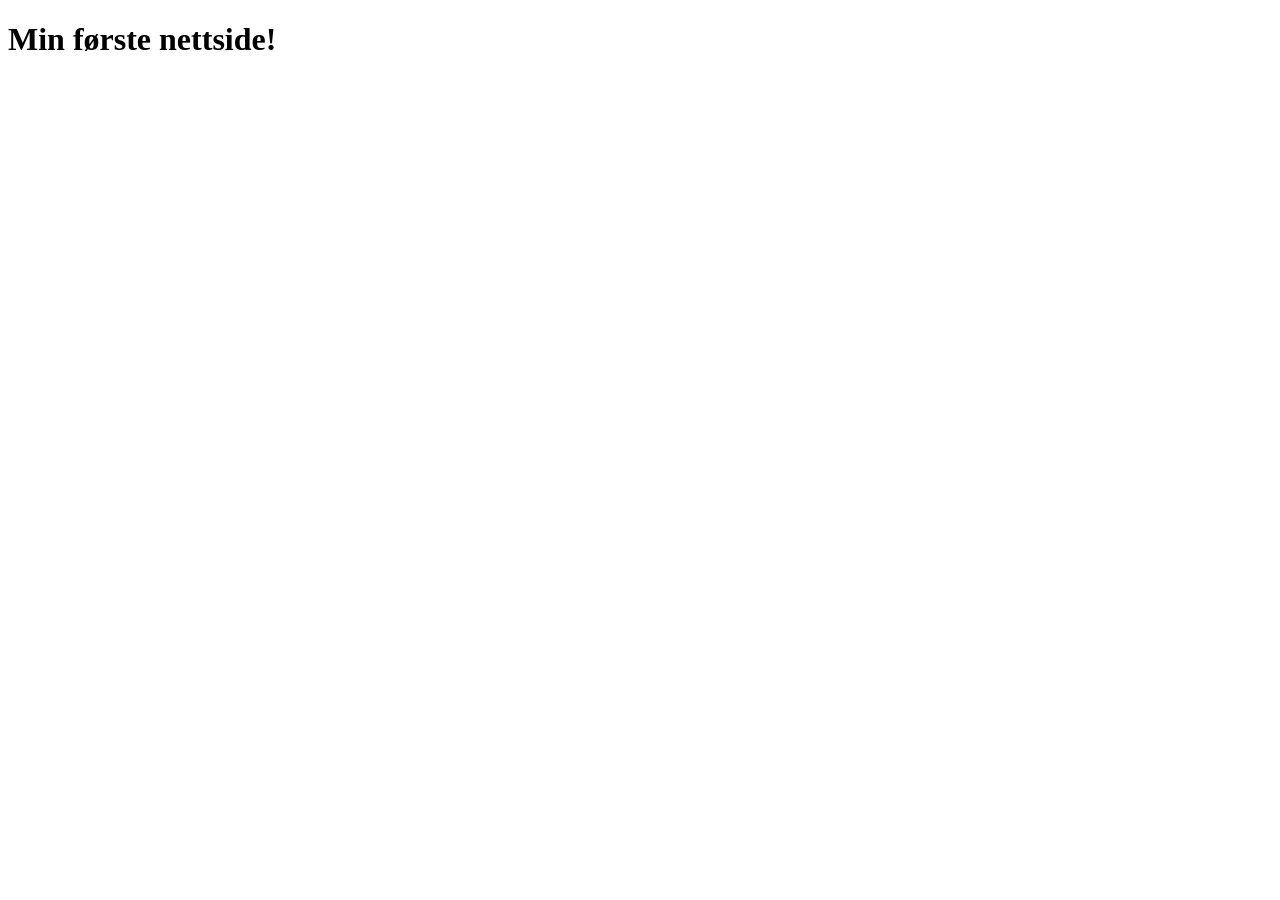
==== oppgaver/index.html @ 14749c9c "Kopi av filer Kopiert oppgaver og startkode" ====
<!--Legg til all nødvendig kode i head-->
<!DOCTYPE html>
<html lang="en">
    <head>
       <!--Her skal det kode-->
    </head>
    <body>
        <h1>Min første nettside!</h1>
    </body>
    </html>
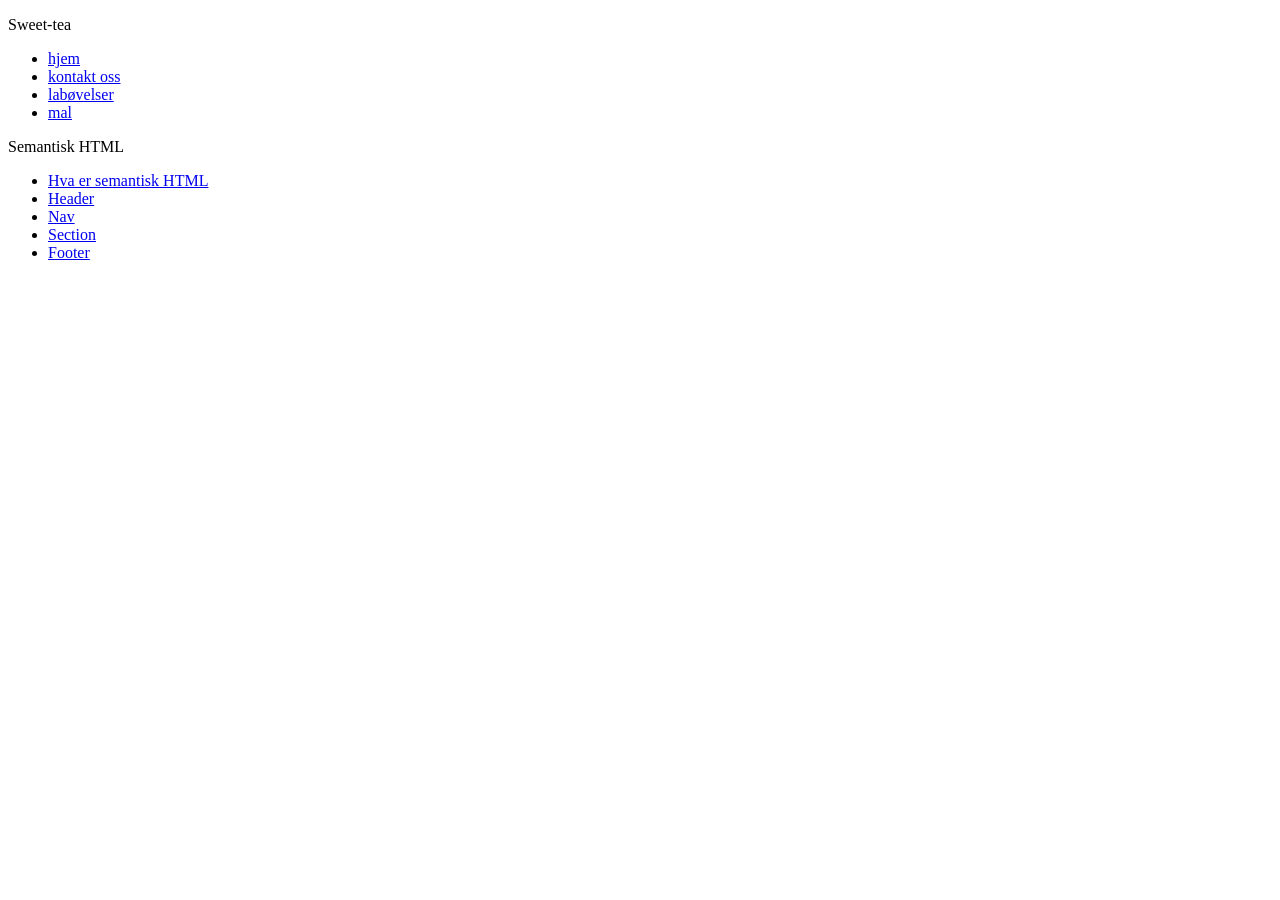
==== commit 6d4c5524: "Liste Lister med semantisk html" ====
--- a/oppgaver/index.html
+++ b/oppgaver/index.html
@@ -1,10 +1,32 @@
-<!--Legg til all nødvendig kode i head-->
 <!DOCTYPE html>
-<html lang="en">
-    <head>
-       <!--Her skal det kode-->
-    </head>
-    <body>
-        <h1>Min første nettside!</h1>
-    </body>
-    </html>+<html lang="nb-NO">
+<head>
+    <meta charset="UTF-8">
+    <meta name="viewport" content="width=device-width, initial-scale=1.0">
+    <title>forside</title>
+</head>
+<body>
+    <header>
+        <p>Sweet-tea</p>
+        <nav>
+            <ul>
+                <li><a href="index.html">hjem</a></li>
+                <li><a href="https://www.w3schools.com/html/html_id.asp">kontakt oss</a></li>
+                <li><a href="labøvelse.html">labøvelser</a></li>
+                <li><a href="gjenbrukbarmal.html">mal</a></li>
+            </ul>
+        </nav>
+    </header>
+
+    <section>
+        <p>Semantisk HTML</p>
+        <ul>
+            <li><a href="https://lms.webtricks.blog/kurs/webutvikling/html/semantisk-html-(html-5)#ha6590f852bbd">Hva er semantisk HTML</a></li>
+            <li><a href="https://lms.webtricks.blog/kurs/webutvikling/html/semantisk-html-(html-5)#h180a5fd8ad23">Header</a></li>
+            <li><a href="https://lms.webtricks.blog/kurs/webutvikling/html/semantisk-html-(html-5)#h72bee9437bd1">Nav</a></li>
+            <li><a href="https://lms.webtricks.blog/kurs/webutvikling/html/semantisk-html-(html-5)#h1899a8611f79">Section</a></li>
+            <li><a href="https://lms.webtricks.blog/kurs/webutvikling/html/semantisk-html-(html-5)#h2ac8369b244f">Footer</a></li>
+        </ul>
+    </section>
+</body>
+</html>
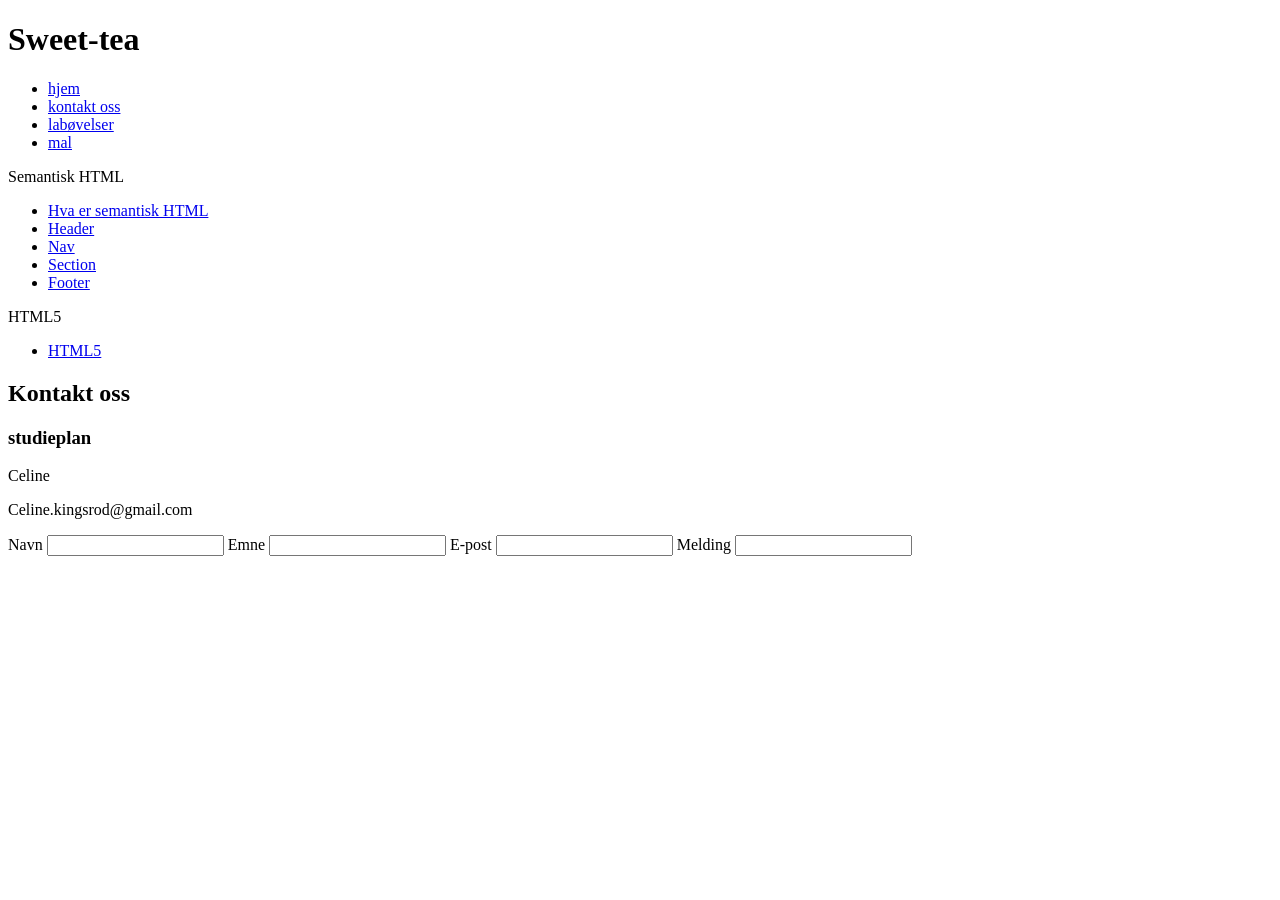
==== commit e980a35f: "Footer" ====
--- a/oppgaver/index.html
+++ b/oppgaver/index.html
@@ -7,11 +7,11 @@
 </head>
 <body>
     <header>
-        <p>Sweet-tea</p>
+        <h1>Sweet-tea</h1>
         <nav>
             <ul>
                 <li><a href="index.html">hjem</a></li>
-                <li><a href="https://www.w3schools.com/html/html_id.asp">kontakt oss</a></li>
+                <li><a href="#kontakt">kontakt oss</a></li>
                 <li><a href="labøvelse.html">labøvelser</a></li>
                 <li><a href="gjenbrukbarmal.html">mal</a></li>
             </ul>
@@ -28,5 +28,32 @@
             <li><a href="https://lms.webtricks.blog/kurs/webutvikling/html/semantisk-html-(html-5)#h2ac8369b244f">Footer</a></li>
         </ul>
     </section>
+    <section>
+        <p>HTML5</p>
+        <ul>
+            <li><a href="https://www.google.com/search?q=HTML5&client=ms-android-xiaomi-terr2-rso2&sca_esv=cf088e5295e5da06&biw=1440&bih=778&sxsrf=APpeQntuB7Z3RRHkS_dg4LitcGxIIRKD8Q%3A1788785710502&ei=LrSeapiQHrqnwPAPgM-o2A8&uact=5&oq=HTML5&gs_lp=[base64]&sclient=gws-wiz-serp">HTML5</a></li>
+        </ul>
+    </section>
+
+    <section>
+        <article>
+            <h2>Kontakt oss</h2>
+            <h3>studieplan</h3>
+        </article>
+    </section>
+
+    <footer id="Kontakt">
+        <p>Celine</p>
+        <p>Celine.kingsrod@gmail.com</p>
+        <label for="Navn">Navn</label>
+        <input type="text" id="Navn">
+        <label for="Emne">Emne</label>
+        <input type="text" id="Emne">
+        <label for="E-post">E-post</label>
+        <input type="email" id="E-post">
+        <label for="Melding">Melding</label>
+        <input type="text" id="Melding">
+    </footer>
+
 </body>
 </html>
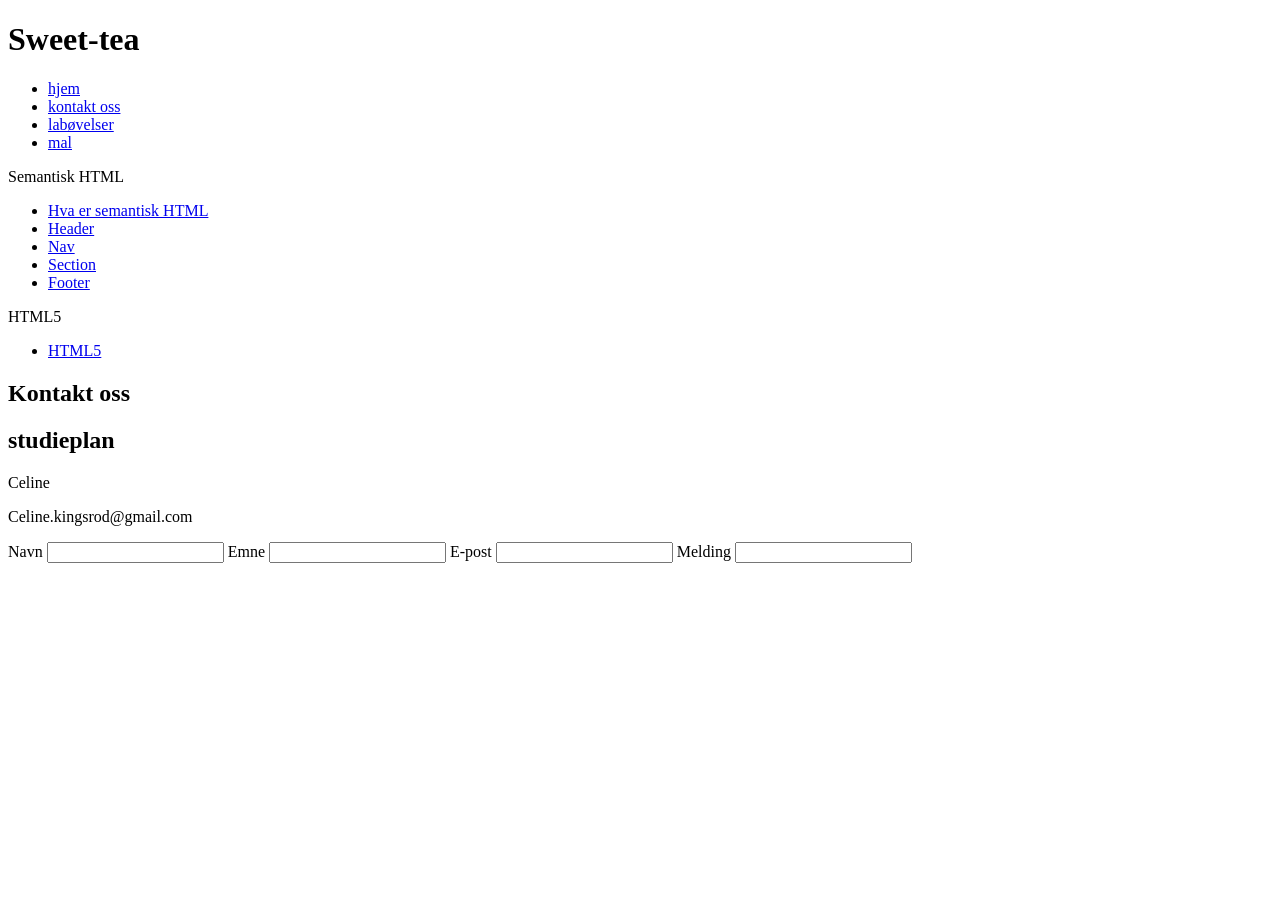
==== commit e8f5e744: "Ferdig oppgave Lage Forside og labøvelse oversikts tabell" ====
--- a/oppgaver/index.html
+++ b/oppgaver/index.html
@@ -11,34 +11,39 @@
         <nav>
             <ul>
                 <li><a href="index.html">hjem</a></li>
-                <li><a href="#kontakt">kontakt oss</a></li>
+                <li><a href="#Kontakt">kontakt oss</a></li>
                 <li><a href="labøvelse.html">labøvelser</a></li>
                 <li><a href="gjenbrukbarmal.html">mal</a></li>
             </ul>
         </nav>
     </header>
 
-    <section>
-        <p>Semantisk HTML</p>
-        <ul>
-            <li><a href="https://lms.webtricks.blog/kurs/webutvikling/html/semantisk-html-(html-5)#ha6590f852bbd">Hva er semantisk HTML</a></li>
-            <li><a href="https://lms.webtricks.blog/kurs/webutvikling/html/semantisk-html-(html-5)#h180a5fd8ad23">Header</a></li>
-            <li><a href="https://lms.webtricks.blog/kurs/webutvikling/html/semantisk-html-(html-5)#h72bee9437bd1">Nav</a></li>
-            <li><a href="https://lms.webtricks.blog/kurs/webutvikling/html/semantisk-html-(html-5)#h1899a8611f79">Section</a></li>
-            <li><a href="https://lms.webtricks.blog/kurs/webutvikling/html/semantisk-html-(html-5)#h2ac8369b244f">Footer</a></li>
-        </ul>
-    </section>
-    <section>
-        <p>HTML5</p>
-        <ul>
-            <li><a href="https://www.google.com/search?q=HTML5&client=ms-android-xiaomi-terr2-rso2&sca_esv=cf088e5295e5da06&biw=1440&bih=778&sxsrf=APpeQntuB7Z3RRHkS_dg4LitcGxIIRKD8Q%3A1788785710502&ei=LrSeapiQHrqnwPAPgM-o2A8&uact=5&oq=HTML5&gs_lp=[base64]&sclient=gws-wiz-serp">HTML5</a></li>
-        </ul>
-    </section>
+    <aside>
+        <section>
+            <p>Semantisk HTML</p>
+            <ul>
+                <li><a href="https://lms.webtricks.blog/kurs/webutvikling/html/semantisk-html-(html-5)#ha6590f852bbd">Hva er semantisk HTML</a></li>
+                <li><a href="https://lms.webtricks.blog/kurs/webutvikling/html/semantisk-html-(html-5)#h180a5fd8ad23">Header</a></li>
+                <li><a href="https://lms.webtricks.blog/kurs/webutvikling/html/semantisk-html-(html-5)#h72bee9437bd1">Nav</a></li>
+                <li><a href="https://lms.webtricks.blog/kurs/webutvikling/html/semantisk-html-(html-5)#h1899a8611f79">Section</a></li>
+                <li><a href="https://lms.webtricks.blog/kurs/webutvikling/html/semantisk-html-(html-5)#h2ac8369b244f">Footer</a></li>
+            </ul>
+        </section>
+        <section>
+            <p>HTML5</p>
+            <ul>
+                <li><a href="https://www.google.com/search?q=HTML5&client=ms-android-xiaomi-terr2-rso2&sca_esv=cf088e5295e5da06&biw=1440&bih=778&sxsrf=APpeQntuB7Z3RRHkS_dg4LitcGxIIRKD8Q%3A1788785710502&ei=LrSeapiQHrqnwPAPgM-o2A8&uact=5&oq=HTML5&gs_lp=[base64]&sclient=gws-wiz-serp">HTML5</a></li>
+            </ul>
+        </section>
+    </aside>
 
     <section>
         <article>
             <h2>Kontakt oss</h2>
-            <h3>studieplan</h3>
+            
+        </article>
+        <article>
+            <h2>studieplan</h2>
         </article>
     </section>
 
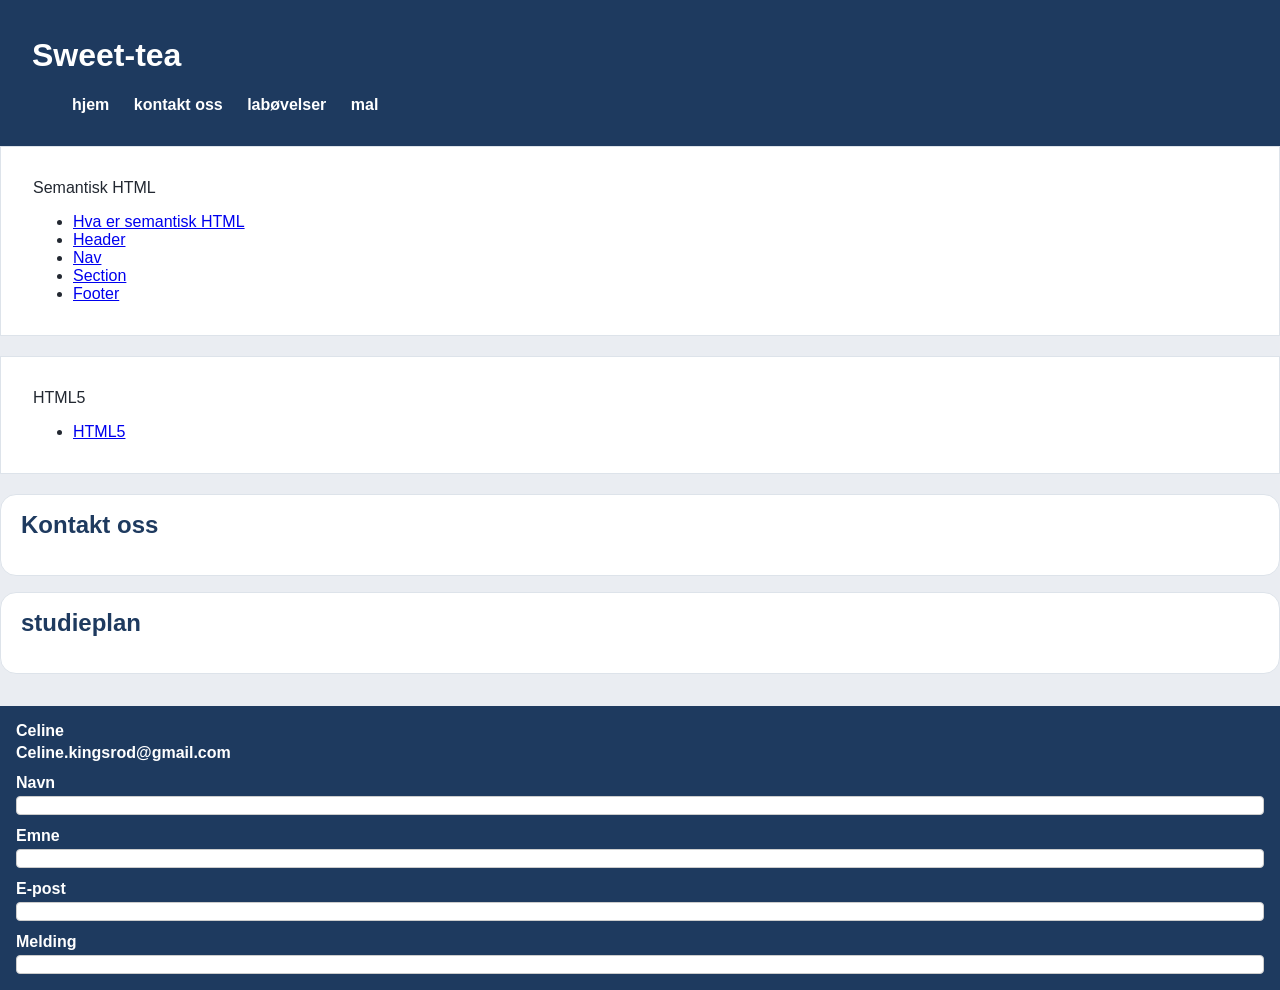
==== commit 319950af: "s" ====
--- a/oppgaver/index.html
+++ b/oppgaver/index.html
@@ -4,6 +4,7 @@
     <meta charset="UTF-8">
     <meta name="viewport" content="width=device-width, initial-scale=1.0">
     <title>forside</title>
+    <link rel="stylesheet" href="style.css">
 </head>
 <body>
     <header>
--- a/oppgaver/style.css
+++ b/oppgaver/style.css
@@ -0,0 +1,123 @@
+*{
+    box-sizing: border-box;
+}
+
+body {
+    margin: 0;
+    font-family: 'Segoe UI', Arial, sans-serif;
+    background-color: #eaedf2;
+    color: #222831;
+}
+
+/* Header og navigasjon*/
+
+header {
+    background-color: #1e3a5f;
+    padding: 1rem 2rem;
+    color: #ffffff; 
+
+        span {
+        font-size: 1,5rem;
+        font-weight: bold;
+        letter-spacing: 1px;
+    }
+
+    nav {
+        ul {
+            list-style: none;
+            li {
+                display: inline-block;
+                margin-right: 20px;
+                a {
+                    color: #ffffff;
+                    text-decoration: none;
+                    font-weight: bold;
+                    &:hover {
+                        text-decoration: underline;
+                    }
+                }
+            }
+        }
+    }
+}
+
+/* Hovedinnhold */
+
+main {
+    max-width: 900px;
+    margin: 32px auto;
+    padding: 0 24px;
+}
+
+article {
+    background-color: #ffffff;
+    border: 1px #dde3ea solid;
+    border-radius: 1rem;
+    margin-bottom: 1rem;
+    padding: 1rem 20px;
+    box-shadow: 0 2px 6px #rgba(0, 0, 0, 0,2);
+
+        h2 {
+        margin-top: 0;
+        color: #1e3a5f;
+    }
+}
+
+aside {
+    section {
+        background-color: #ffffff;
+        border: 1px solid #dde3ea;
+        border-radius: 0,5rem;
+        padding: 1rem 2rem;
+        margin-bottom: 20px;
+    }
+
+    h3 {
+        margin-top: 0;
+        color: #1e3a5f;
+        border-bottom: 2px solid #1e3a5f";
+    }
+    li {
+        margin-bottom: 0,5rem;
+    }
+}
+
+/* footer */
+
+footer {
+    background-color: #1e3a5f;
+    color: #ffffff;
+    padding: 1rem;
+    margin-top: 2rem;
+
+        p {
+        margin: 0 0 4px;
+        font-weight: bold;
+    }
+
+    a {
+        color: #9fc5e8;
+    }
+
+    form {
+        margin-top: 1rem;
+        max-width: 400px;
+    }
+
+    label {
+        display: block;
+        margin-top: 12px;
+        font-weight: bold;
+    }
+
+    input {
+        width: 100%;
+        padding: 0,5rem;
+        margin-top: 4px;
+        border: 1px solid #ccc;
+        border-radius: 4px;
+        background-color: #ffffff;
+    }
+}
+
+
